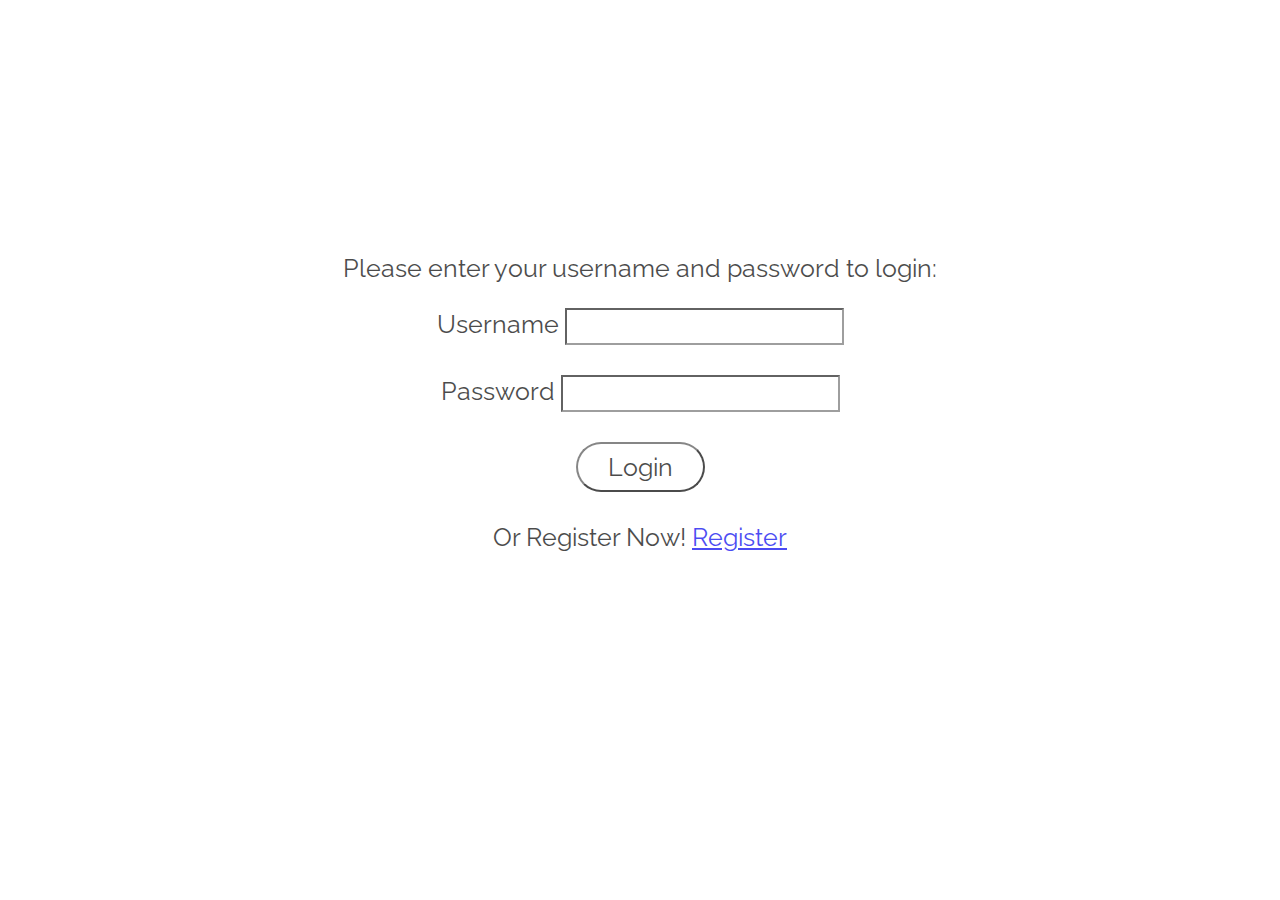
==== index.html @ 3e46fb0a "Update index.html" ====
<!DOCTYPE html>
<html>
    <head>
        <title>Contact Manager</title>
        <link rel = "stylesheet" href = "style.css">

        <style >
            @import url('https://fonts.googleapis.com/css2?family=Raleway:wght@500&family=Space+Mono&display=swap');
        </style>
            
    </head>
    <body>

        <div class ="header">
            <h1>Welcome to the Contact Manager!</h1>
        </div>

        <div class = "transbox_login">
            
            <p>Please enter your username and password to login:</p>

            <form action = "login.php" method = "post">

                <label>Username</label>
                <input type="text" name="Username" class = "input_box">
                <br><br>

                <label>Password</label>
                <input type ="password" name = "Password" class = "input_box">
                <br><br>
                <input type = "submit" value = "Login" class = "form-submit-button button_hover">
                <br><br>

                <span class = "register-span">
                    Or Register Now! <a href="register.html">Register</a>
                </span>

            </form>

        </div>
    </body>
</html>
---- style.css ----
.header {
    text-align: center;
    color: white;
    padding: 30px;
    top: 0;
    font-family: 'Raleway', sans-serif;
    font-size: 30px;
}

body {
    text-align: center;
    font-family: 'Raleway', sans-serif;
    font-size: 25px;
    background-image: url("https://i.imgur.com/1UDDrQ8.jpg");
    background-size: cover;
    background-repeat: no-repeat;
    background-attachment: fixed;
    background-position: center;
}

div.transbox_login {
    margin: auto;
    background-color: #ffffff;
    opacity: 0.7;
    border-radius: 50px;
    border: 10px;
    width: 700px;
    height: 340px;
    padding: 10px;
}

div.transbox_register {
    margin: auto;
    background-color: #ffffff;
    opacity: 0.7;
    border-radius: 50px;
    border: 10px;
    width: 700px;
    height: 410px;
    padding: 10px;
}

.form input{
    font-family: Open, sans-serif;
    border: none;
    border-bottom: solid;
    border-width: 2px;
    border-radius: 0px;
    width: 250px;
    text-align: left;
    padding: 5px;
    margin: 10px;
    font-size: 16px;
    outline: none;
    background-color: #f7f1f9;
}


.form-submit-button {
    border-radius: 50px;
    padding-left: 30px;
    padding-right: 30px;
    padding-top: 8px;
    padding-bottom: 8px;
    font-size: 25px;
    font-family: 'Raleway', sans-serif;
    background-color: white;
    color: black;
    transition-duration: 0.4s;
}
.button_hover:hover {
    color: black;
    background-color: grey;
    box-shadow: 0 12px 16px 0 rgba(0,0,0,0.24),0 17px 50px 0 rgba(0,0,0,0.19);
  }

.input_box {
    background-color: white;
    padding: 5px;
    font-size: 20px;
}

.form .register-span{
    margin-top: 10px;
    font-size: 14px;
}
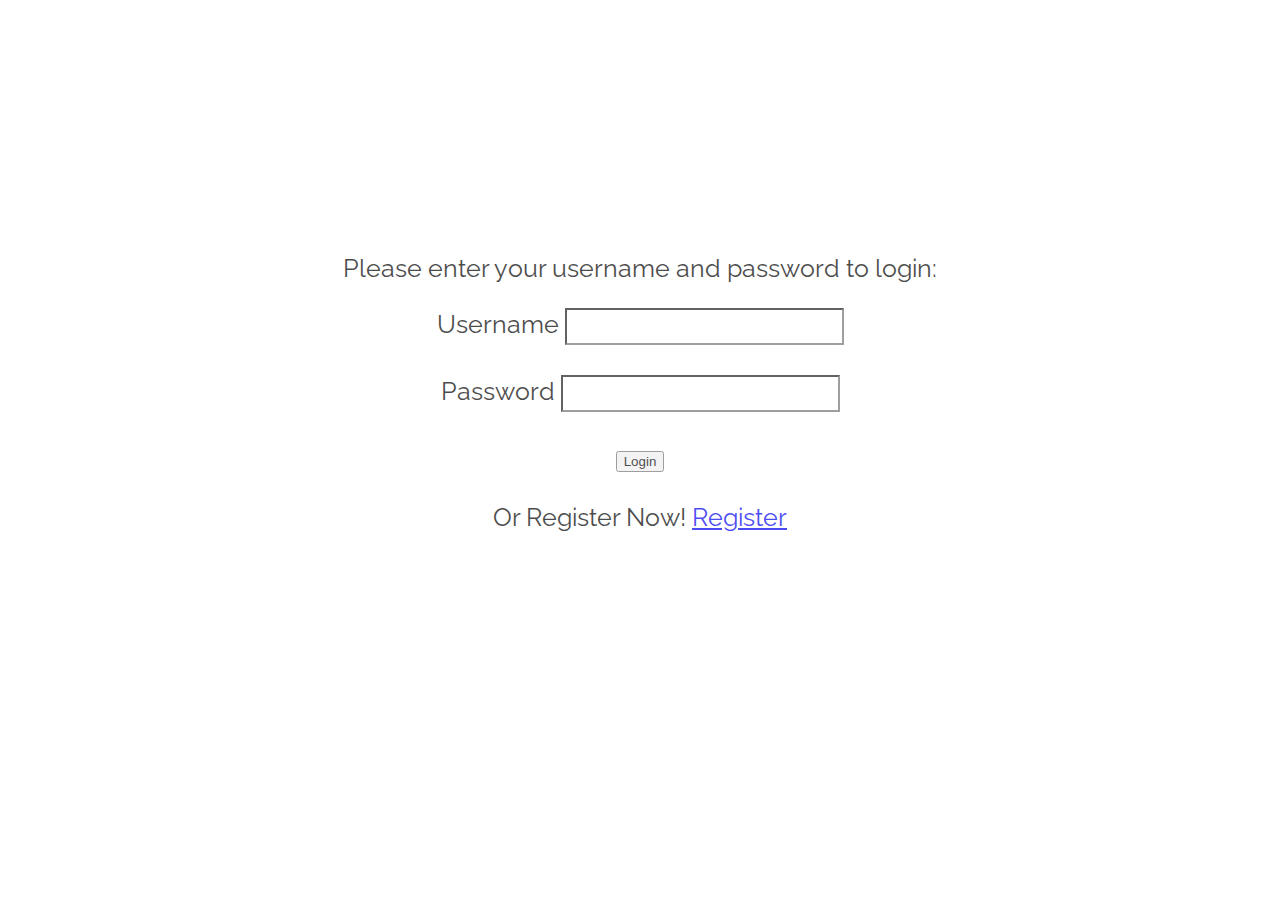
==== commit 418d5a8d: "login button" ====
--- a/index.html
+++ b/index.html
@@ -28,7 +28,7 @@
                 <label>Password</label>
                 <input type ="password" name = "Password" class = "input_box">
                 <br><br>
-                <input type = "submit" value = "Login" class = "form-submit-button button_hover">
+                <button type="button" onclick="doLogin();">Login</button>
                 <br><br>
 
                 <span class = "register-span">
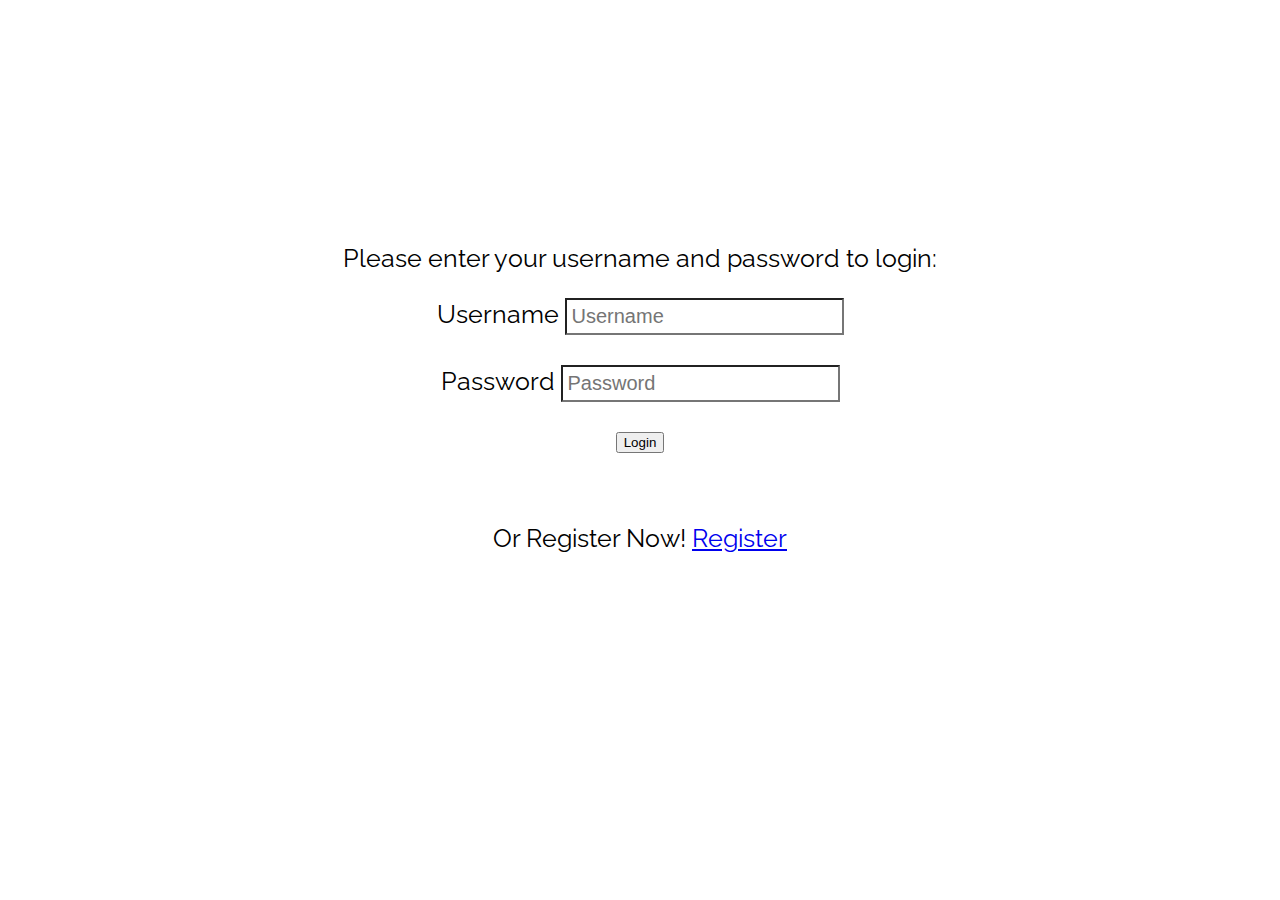
==== commit bc5a2c4e: "Update index.html" ====
--- a/index.html
+++ b/index.html
@@ -1,13 +1,13 @@
-<!DOCTYPE html>
 <html>
     <head>
         <title>Contact Manager</title>
         <link rel = "stylesheet" href = "style.css">
+        <script type="text/javascript" src="lampcode.js"></script>
 
         <style >
             @import url('https://fonts.googleapis.com/css2?family=Raleway:wght@500&family=Space+Mono&display=swap');
         </style>
-            
+
     </head>
     <body>
 
@@ -15,27 +15,28 @@
             <h1>Welcome to the Contact Manager!</h1>
         </div>
 
-        <div class = "transbox_login">
-            
+        <form class = "login-form">
+
             <p>Please enter your username and password to login:</p>
 
-            <form action = "login.php" method = "post">
+           <!-- <form action = "login.php" method = "post"> -->
 
                 <label>Username</label>
-                <input type="text" name="Username" class = "input_box">
-                <br><br>
+                <input required id="Username" type="text" placeholder="Username" class = "input_box"/>
+                <br></br>
 
                 <label>Password</label>
-                <input type ="password" name = "Password" class = "input_box">
-                <br><br>
-                <button type="button" onclick="doLogin();">Login</button>
-                <br><br>
+                <input required id="Password" type ="password" placeholder = "Password" class = "input_box"/>
+                <br></br>
+                <button type="button" id="loginButton" class="buttons" onclick="doLogin();">Login</button>
+                <span id="loginResult"></span>
+                <br></br>
 
                 <span class = "register-span">
                     Or Register Now! <a href="register.html">Register</a>
                 </span>
 
-            </form>
+           <!-- </form> -->
 
         </div>
     </body>
--- a/style.css
+++ b/style.css
@@ -38,6 +38,18 @@
     width: 700px;
     height: 410px;
     padding: 10px;
+}
+
+div.transbox_contacts {
+    margin: auto;
+    background-color: #ffffff;
+    opacity: 0.7;
+    border-radius: 50px;
+    border: 10px;
+    width: 1000px;
+    height: 540px;
+    padding: 10px;
+    padding-top: 30px;
 }
 
 .form input{
@@ -84,3 +96,25 @@
     margin-top: 10px;
     font-size: 14px;
 }
+
+#loginResult {
+    display: block;
+    font-size: 16px;
+    width: 90%;
+    text-align: center;
+    margin: 10px auto;
+    font-family: 'Ubuntu', sans-serif;
+    color: #95060a;
+}
+
+th {
+    color: white;
+    border-radius: 30px;
+    padding: 10px;
+    background-color: black;
+    border-radius: 25px;
+}
+
+td {
+    padding: 8px;
+}
